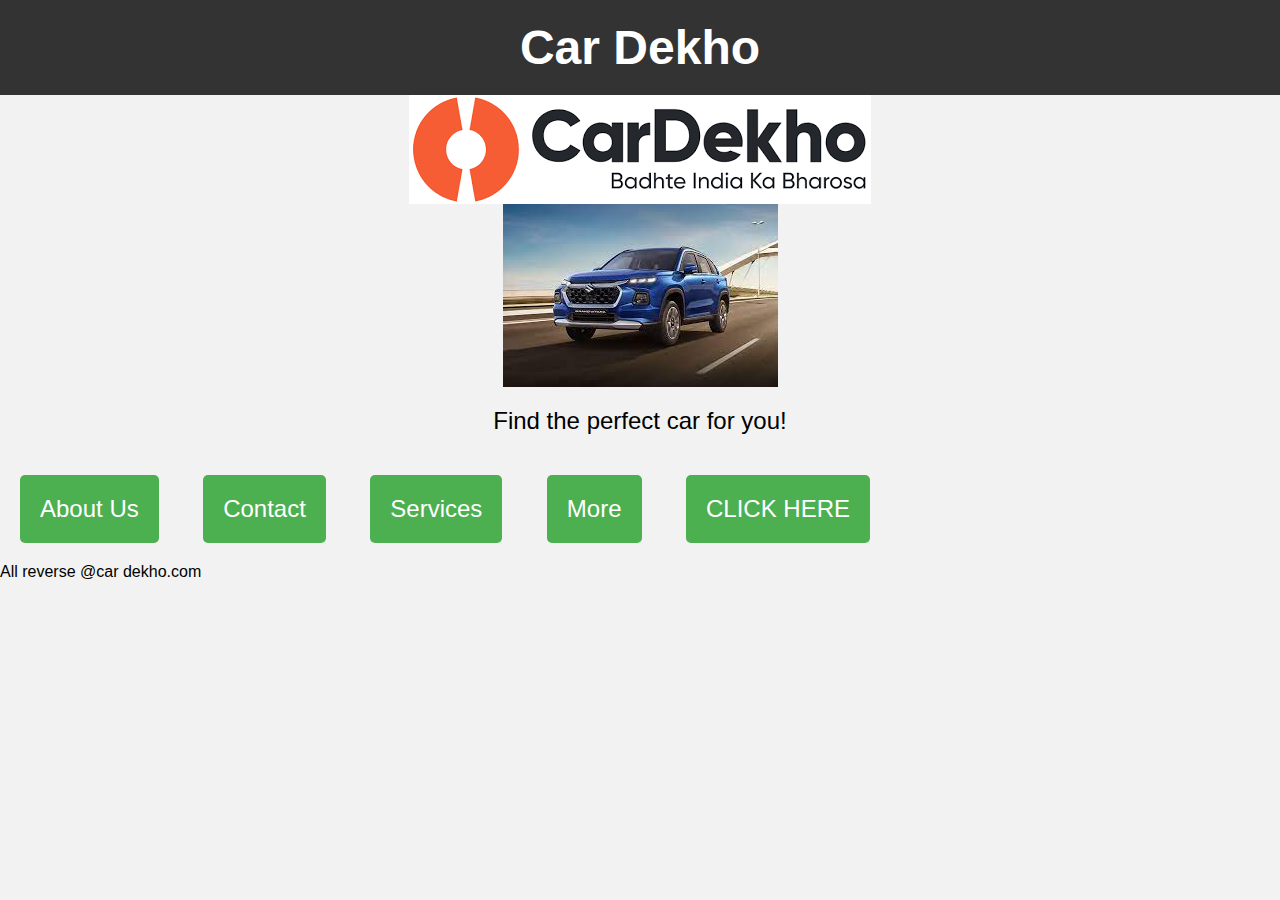
==== index.html @ 3e3b80f3 "Update index.html" ====
<!DOCTYPE html>
<html>
<head>
<link href="https://cdn.jsdelivr.net/npm/bootstrap@5.0.2/dist/css/bootstrap.min.css" rel="stylesheet" integrity="sha384-EVSTQN3/azprG1Anm3QDgpJ
LIm9Nao0Yz1ztcQTwFspd3yD65VohhpuuCOmLASjC" crossorigin="anonymous">
<script src="https://cdn.jsdelivr.net/npm/bootstrap@5.0.2/dist/js/bootstrap.bundle.min.js" integrity="sha384-MrcW6ZMFYlzcLA8Nl+NtUVF0sA7MsXsP1UyJoMp4YL
EuNSfAP+JcXn/tWtIaxVXM" crossorigin="anonymous"></script>
<script src="https://cdn.jsdelivr.net/npm/@popperjs/core@2.9.2/dist/umd/popper.min.js" integrity="sha384-IQsoLXl5PILFhosVNubq5LC7Qb9DXgDA9i+tQ8Zj3iwWAwPtgFTxbJ8NT4GN1R8p" 
crossorigin="anonymous"></script>
<script src="https://cdn.jsdelivr.net/npm/bootstrap@5.0.2/dist/js/bootstrap.min.js" integrity="sha384-cVKIPhGWiC2Al4u+LWgxfKTRIcfu0JTxR+EQDz/bgldoEyl4H0zUF0QKbrJ0EcQF" 
crossorigin="anonymous"></script>

	
	<title>Car Dekho - Home</title>
	<style>
		body {
			background-color: #f2f2f2;
			font-family: Arial, sans-serif;
			margin: 0;
			padding: 0;
		}
		header {
			background-color: #333;
			color: #fff;
			padding: 20px;
			text-align: center;
		}
		h1 {
			font-size: 48px;
			margin: 0;
		}
		p {
			font-size: 24px;
			margin: 20px;
			text-align: center;
		}
		img {
			display: block;
			margin: 0 auto;
			max-width: 100%;
		}
		a {
			background-color: #4CAF50;
			border: none;
			color: #fff;
			padding: 20px;
			text-align: center;
			text-decoration: none;
			display: inline-block;
			font-size: 24px;
			margin: 20px;
			cursor: pointer;
			border-radius: 5px;
		}
		.content{
			padding:20px;
		}
	</style>
</head>
<body>
	<header>
		<h1>Car Dekho</h1>
	</header>
	<img src="car dekho.png" alt="Car Dekho">
	<img src="image 2.jpg" alt="Car Dekho">
	<p>Find the perfect car for you!</p>
	<a href="about.html">About Us</a>
	<a href="contact.html">Contact</a>
	<a href="services.html">Services</a>
    <a href="click here.html">More</a>
	 <a href="http://www.cardekho.com/info/about_us">CLICK HERE</a>

	<footer>
		All reverse @car dekho.com
	</footer>
</body>
</html>
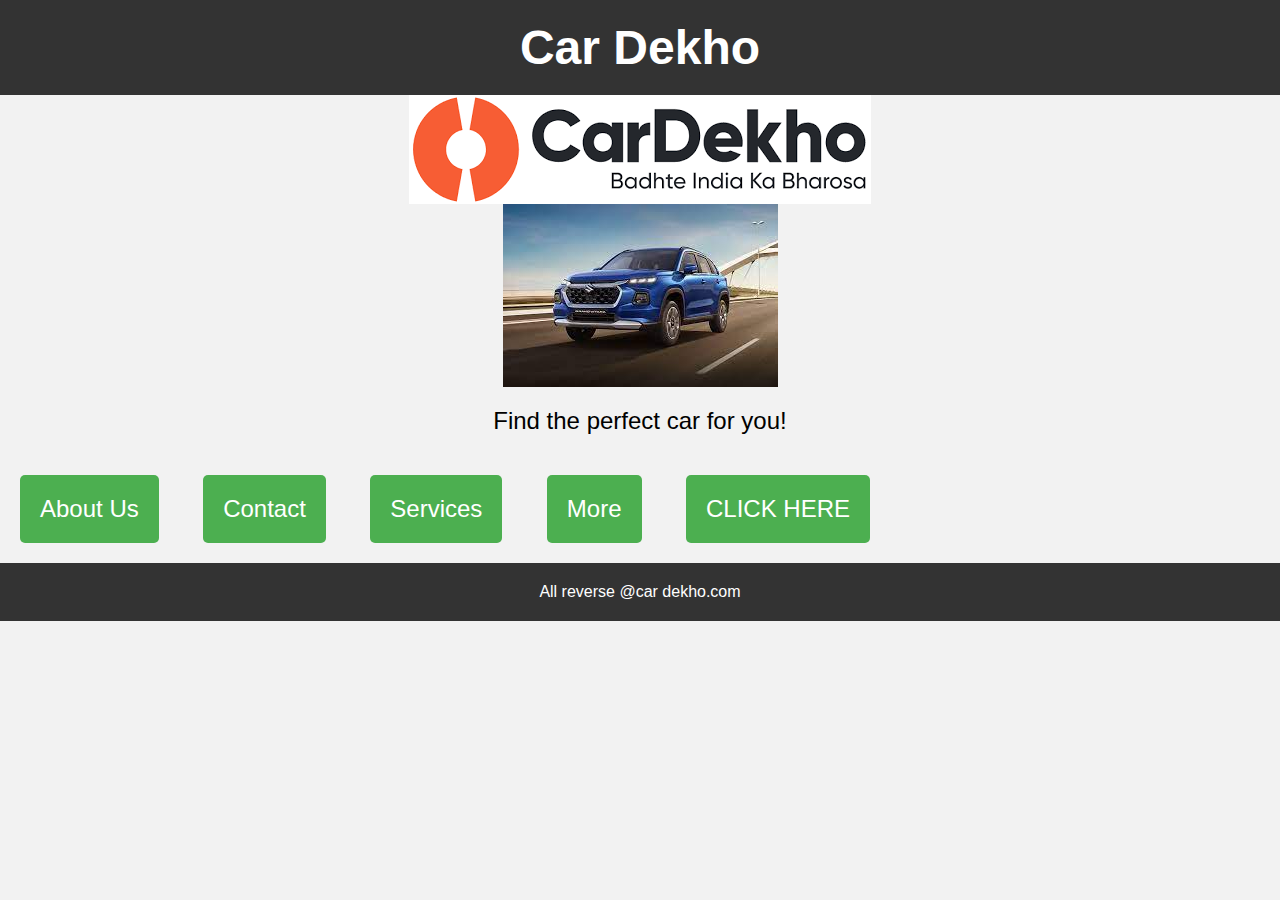
==== commit ac5c8996: "Update index.html" ====
--- a/index.html
+++ b/index.html
@@ -55,6 +55,15 @@
 		.content{
 			padding:20px;
 		}
+		 footer {
+			background-color: #333;
+			color: #fff;
+			padding: 20px;
+			text-align: center;
+		}
+		.footer{
+			text-align:center;
+		}
 	</style>
 </head>
 <body>
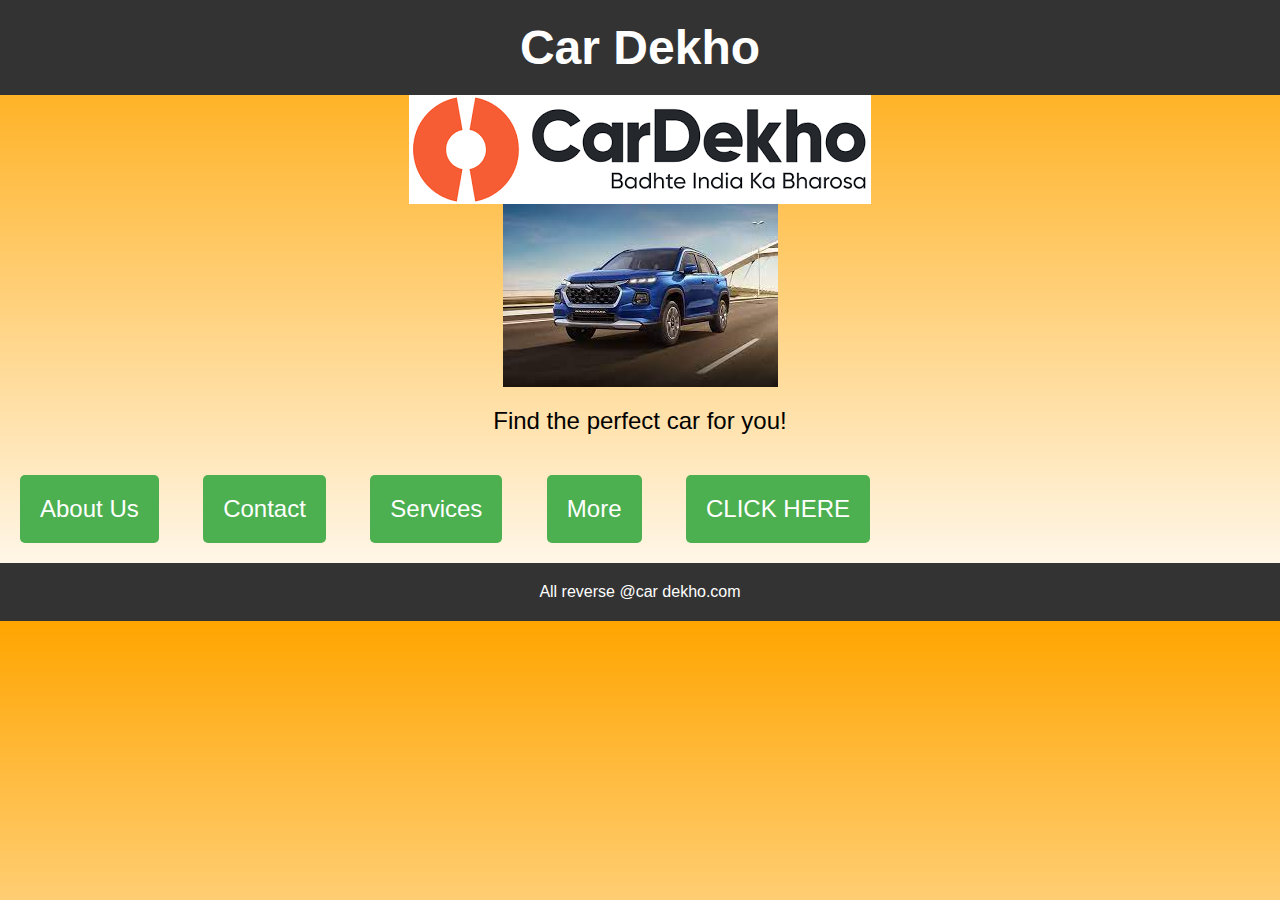
==== commit 7eb69fa0: "Update index.html" ====
--- a/index.html
+++ b/index.html
@@ -14,6 +14,7 @@
 	<title>Car Dekho - Home</title>
 	<style>
 		body {
+			 background-image:linear-gradient(orange,white);
 			background-color: #f2f2f2;
 			font-family: Arial, sans-serif;
 			margin: 0;
@@ -60,6 +61,7 @@
 			color: #fff;
 			padding: 20px;
 			text-align: center;
+			 margin:bottem;
 		}
 		.footer{
 			text-align:center;
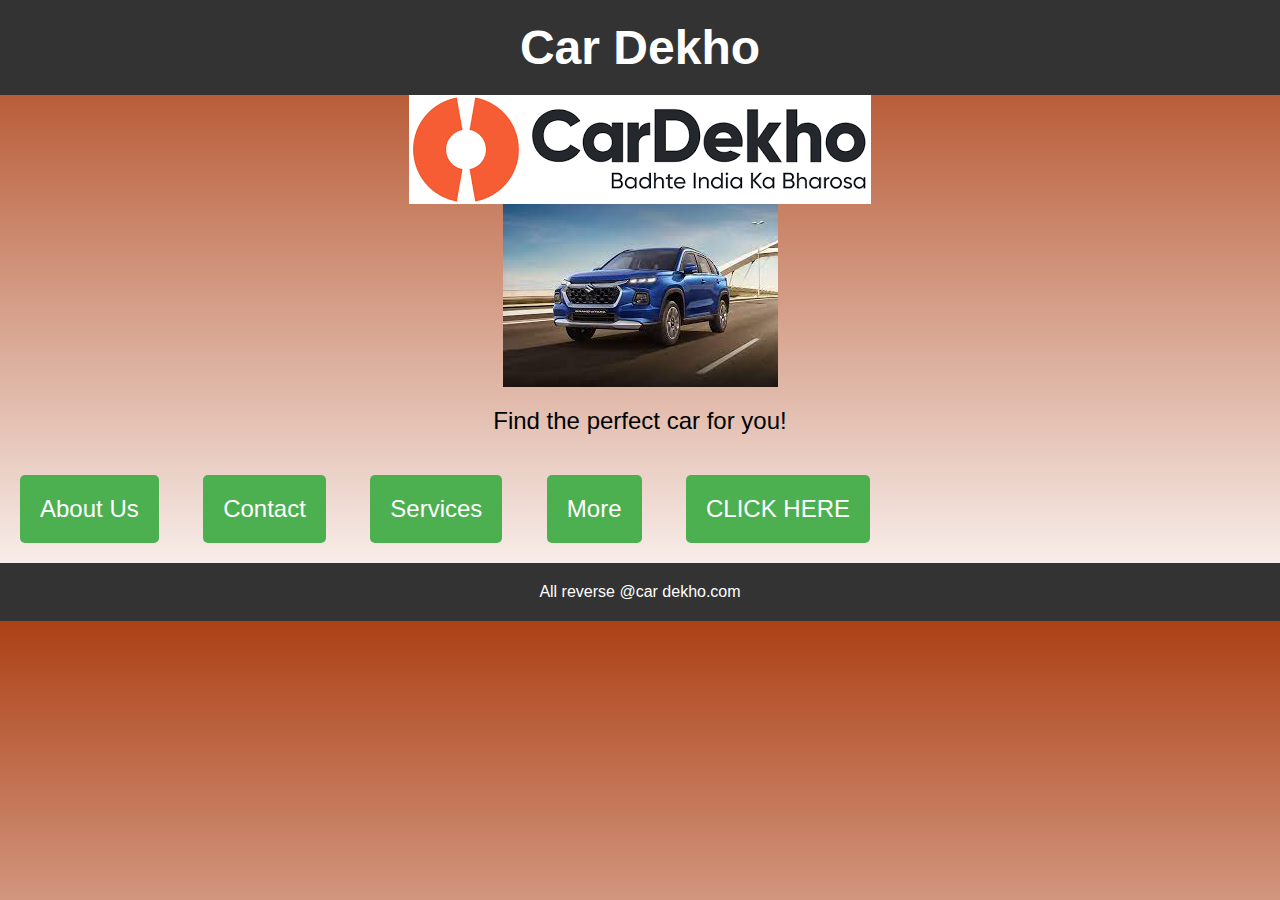
==== commit 48499dc8: "Update index.html" ====
--- a/index.html
+++ b/index.html
@@ -14,7 +14,7 @@
 	<title>Car Dekho - Home</title>
 	<style>
 		body {
-			 background-image:linear-gradient(orange,white);
+			 background-image: linear-gradient(rgb(172, 64, 21),white);
 			background-color: #f2f2f2;
 			font-family: Arial, sans-serif;
 			margin: 0;
@@ -61,7 +61,7 @@
 			color: #fff;
 			padding: 20px;
 			text-align: center;
-			 margin:bottem;
+			 margin:bottom;
 		}
 		.footer{
 			text-align:center;
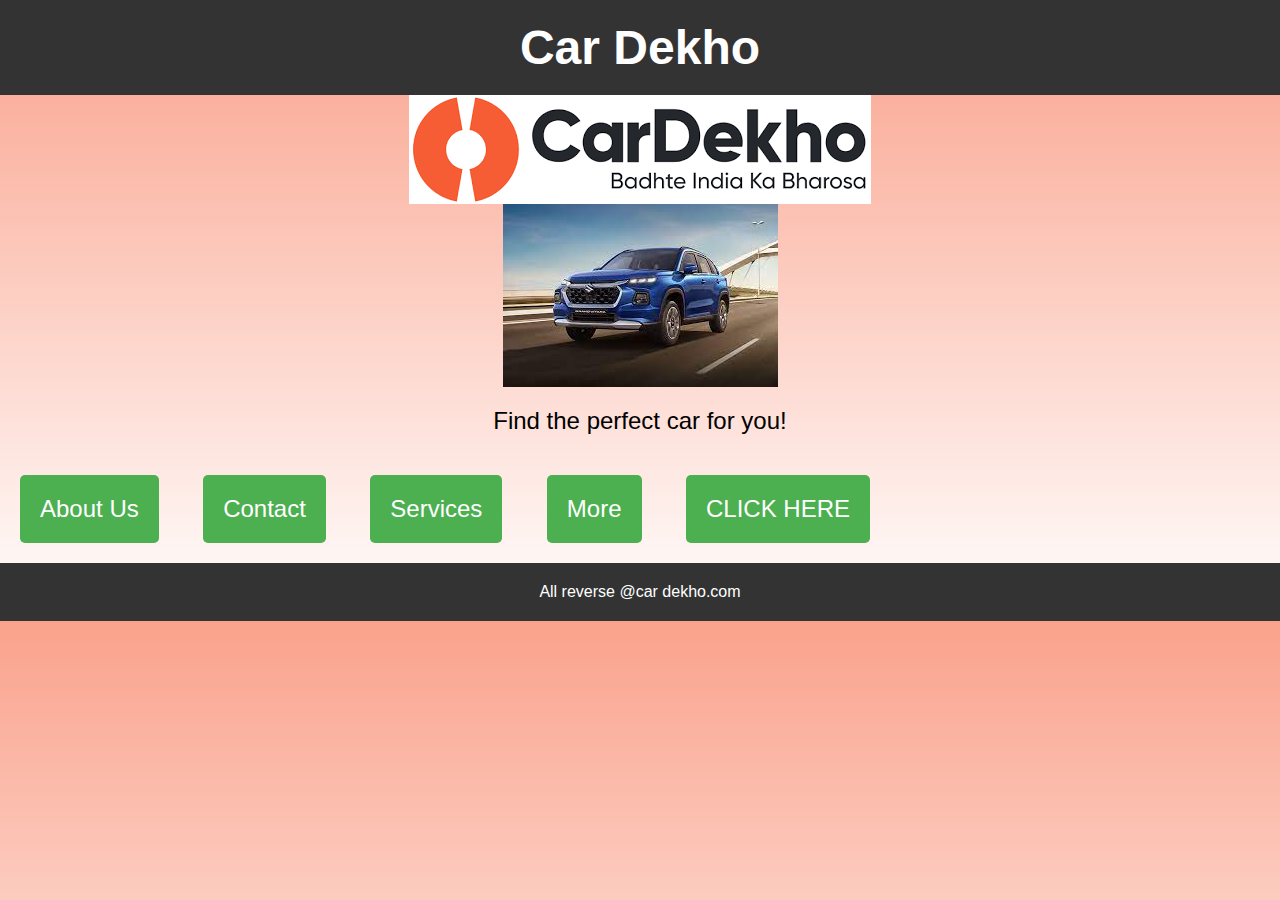
==== commit 9a81c307: "Update index.html" ====
--- a/index.html
+++ b/index.html
@@ -14,7 +14,7 @@
 	<title>Car Dekho - Home</title>
 	<style>
 		body {
-			 background-image: linear-gradient(rgb(172, 64, 21),white);
+			background-image: linear-gradient(rgb(250, 162, 140),white);
 			background-color: #f2f2f2;
 			font-family: Arial, sans-serif;
 			margin: 0;
